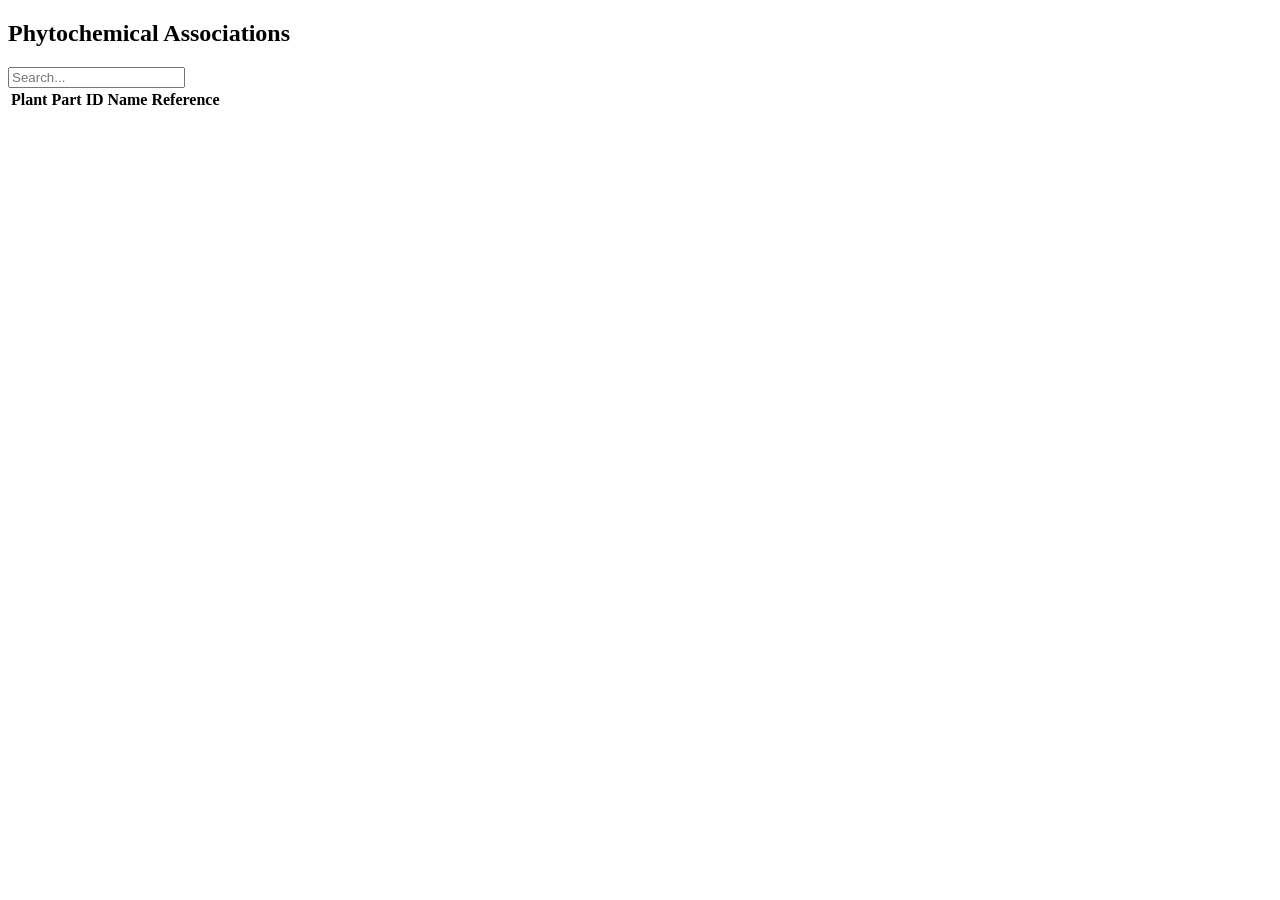
==== index.html @ f0e474c0 "Create index.html" ====
<!DOCTYPE html>
<html>
<head>
  <title>Phytochemical Database</title>
  <link rel="stylesheet" href="style.css">

  <!-- DataTables -->
  <link rel="stylesheet" href="https://cdn.datatables.net/1.13.6/css/jquery.dataTables.min.css">
</head>

<body>

<h2>Phytochemical Associations</h2>

<input type="text" id="searchBox" placeholder="Search...">

<table id="dataTable" class="display">
  <thead>
    <tr>
      <th>Plant</th>
      <th>Part</th>
      <th>ID</th>
      <th>Name</th>
      <th>Reference</th>
    </tr>
  </thead>
  <tbody></tbody>
</table>

<script src="https://code.jquery.com/jquery-3.7.0.min.js"></script>
<script src="https://cdn.datatables.net/1.13.6/js/jquery.dataTables.min.js"></script>
<script src="script.js"></script>

</body>
</html>
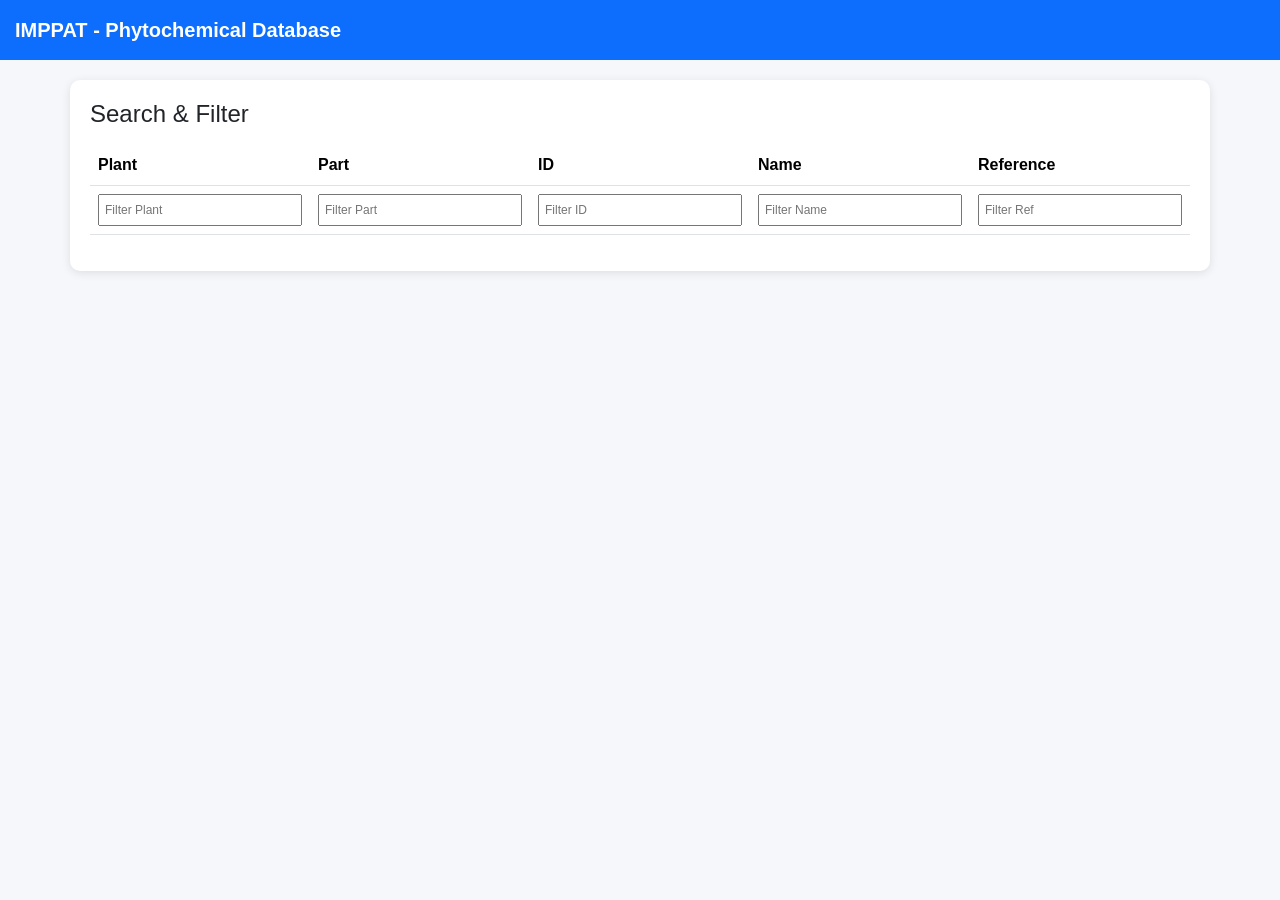
==== commit 02c3afef: "Update index.html" ====
--- a/index.html
+++ b/index.html
@@ -2,34 +2,160 @@
 <html>
 <head>
   <title>Phytochemical Database</title>
-  <link rel="stylesheet" href="style.css">
 
-  <!-- DataTables -->
-  <link rel="stylesheet" href="https://cdn.datatables.net/1.13.6/css/jquery.dataTables.min.css">
+  <!-- DataTables + Bootstrap -->
+  <link rel="stylesheet" href="https://cdn.jsdelivr.net/npm/bootstrap@5.3.0/dist/css/bootstrap.min.css">
+  <link rel="stylesheet" href="https://cdn.datatables.net/1.13.6/css/dataTables.bootstrap5.min.css">
+
+  <style>
+    body {
+      background: #f5f7fb;
+      font-family: 'Segoe UI', sans-serif;
+    }
+
+    .header {
+      background: #0d6efd;
+      color: white;
+      padding: 15px;
+      font-size: 20px;
+      font-weight: bold;
+    }
+
+    .container-box {
+      background: white;
+      padding: 20px;
+      margin-top: 20px;
+      border-radius: 10px;
+      box-shadow: 0 2px 10px rgba(0,0,0,0.1);
+    }
+
+    table.dataTable thead {
+      background: #212529;
+      color: white;
+    }
+
+    a {
+      text-decoration: none;
+      color: #0d6efd;
+      font-weight: 500;
+    }
+
+    a:hover {
+      text-decoration: underline;
+    }
+
+    .filters input {
+      width: 100%;
+      padding: 5px;
+      font-size: 12px;
+    }
+  </style>
 </head>
 
 <body>
 
-<h2>Phytochemical Associations</h2>
+<div class="header">
+  IMPPAT - Phytochemical Database
+</div>
 
-<input type="text" id="searchBox" placeholder="Search...">
+<div class="container container-box">
 
-<table id="dataTable" class="display">
-  <thead>
-    <tr>
-      <th>Plant</th>
-      <th>Part</th>
-      <th>ID</th>
-      <th>Name</th>
-      <th>Reference</th>
-    </tr>
-  </thead>
-  <tbody></tbody>
-</table>
+  <h4 class="mb-3">Search & Filter</h4>
 
+  <table id="dataTable" class="table table-striped">
+    <thead>
+      <tr>
+        <th>Plant</th>
+        <th>Part</th>
+        <th>ID</th>
+        <th>Name</th>
+        <th>Reference</th>
+      </tr>
+      <tr class="filters">
+        <th><input type="text" placeholder="Filter Plant"></th>
+        <th><input type="text" placeholder="Filter Part"></th>
+        <th><input type="text" placeholder="Filter ID"></th>
+        <th><input type="text" placeholder="Filter Name"></th>
+        <th><input type="text" placeholder="Filter Ref"></th>
+      </tr>
+    </thead>
+    <tbody></tbody>
+  </table>
+
+</div>
+
+<!-- JS -->
 <script src="https://code.jquery.com/jquery-3.7.0.min.js"></script>
 <script src="https://cdn.datatables.net/1.13.6/js/jquery.dataTables.min.js"></script>
-<script src="script.js"></script>
+<script src="https://cdn.datatables.net/1.13.6/js/dataTables.bootstrap5.min.js"></script>
+
+<script>
+const data = [
+  {plant:"Tulsi",part:"leaf",id:"IMPHY0001",name:"Eugenol",reference:"ISBN:111"},
+  {plant:"Neem",part:"leaf",id:"IMPHY0002",name:"Azadirachtin",reference:"ISBN:112"},
+  {plant:"Aloe Vera",part:"gel",id:"IMPHY0003",name:"Aloin",reference:"ISBN:113"},
+  {plant:"Ashwagandha",part:"root",id:"IMPHY0004",name:"Withanolide",reference:"ISBN:114"},
+  {plant:"Turmeric",part:"root",id:"IMPHY0005",name:"Curcumin",reference:"ISBN:115"},
+  {plant:"Ginger",part:"root",id:"IMPHY0006",name:"Gingerol",reference:"ISBN:116"},
+  {plant:"Peppermint",part:"leaf",id:"IMPHY0007",name:"Menthol",reference:"ISBN:117"},
+  {plant:"Basil",part:"leaf",id:"IMPHY0008",name:"Linalool",reference:"ISBN:118"},
+  {plant:"Cinnamon",part:"bark",id:"IMPHY0009",name:"Cinnamaldehyde",reference:"ISBN:119"},
+  {plant:"Clove",part:"bud",id:"IMPHY0010",name:"Eugenol",reference:"ISBN:120"},
+  {plant:"Garlic",part:"bulb",id:"IMPHY0011",name:"Allicin",reference:"ISBN:121"},
+  {plant:"Onion",part:"bulb",id:"IMPHY0012",name:"Quercetin",reference:"ISBN:122"},
+  {plant:"Rosemary",part:"leaf",id:"IMPHY0013",name:"Rosmarinic acid",reference:"ISBN:123"},
+  {plant:"Thyme",part:"leaf",id:"IMPHY0014",name:"Thymol",reference:"ISBN:124"},
+  {plant:"Lavender",part:"flower",id:"IMPHY0015",name:"Linalyl acetate",reference:"ISBN:125"},
+  {plant:"Chamomile",part:"flower",id:"IMPHY0016",name:"Apigenin",reference:"ISBN:126"},
+  {plant:"Eucalyptus",part:"leaf",id:"IMPHY0017",name:"Eucalyptol",reference:"ISBN:127"},
+  {plant:"Fenugreek",part:"seed",id:"IMPHY0018",name:"Diosgenin",reference:"ISBN:128"},
+  {plant:"Black Pepper",part:"fruit",id:"IMPHY0019",name:"Piperine",reference:"ISBN:129"},
+  {plant:"Cardamom",part:"seed",id:"IMPHY0020",name:"Cineole",reference:"ISBN:130"},
+  {plant:"Saffron",part:"stigma",id:"IMPHY0021",name:"Crocin",reference:"ISBN:131"},
+  {plant:"Moringa",part:"leaf",id:"IMPHY0022",name:"Quercetin",reference:"ISBN:132"},
+  {plant:"Licorice",part:"root",id:"IMPHY0023",name:"Glycyrrhizin",reference:"ISBN:133"},
+  {plant:"Ginseng",part:"root",id:"IMPHY0024",name:"Ginsenoside",reference:"ISBN:134"},
+  {plant:"Hibiscus",part:"flower",id:"IMPHY0025",name:"Anthocyanin",reference:"ISBN:135"},
+  {plant:"Papaya",part:"fruit",id:"IMPHY0026",name:"Papain",reference:"ISBN:136"},
+  {plant:"Guava",part:"leaf",id:"IMPHY0027",name:"Tannins",reference:"ISBN:137"},
+  {plant:"Banana",part:"fruit",id:"IMPHY0028",name:"Dopamine",reference:"ISBN:138"},
+  {plant:"Apple",part:"fruit",id:"IMPHY0029",name:"Pectin",reference:"ISBN:139"},
+  {plant:"Mango",part:"fruit",id:"IMPHY0030",name:"Mangiferin",reference:"ISBN:140"}
+];
+
+$(document).ready(function () {
+
+  const table = $('#dataTable').DataTable({
+    data: data,
+    pageLength: 10,
+    columns: [
+      {
+        data: 'plant',
+        render: function(data) {
+          return `<a href="detail.html?plant=${data}">${data}</a>`;
+        }
+      },
+      { data: 'part' },
+      {
+        data: 'id',
+        render: function(data) {
+          return `<a href="detail.html?id=${data}">${data}</a>`;
+        }
+      },
+      { data: 'name' },
+      { data: 'reference' }
+    ]
+  });
+
+  // Column filters
+  $('#dataTable thead tr.filters th').each(function (i) {
+    $('input', this).on('keyup change', function () {
+      table.column(i).search(this.value).draw();
+    });
+  });
+
+});
+</script>
 
 </body>
 </html>
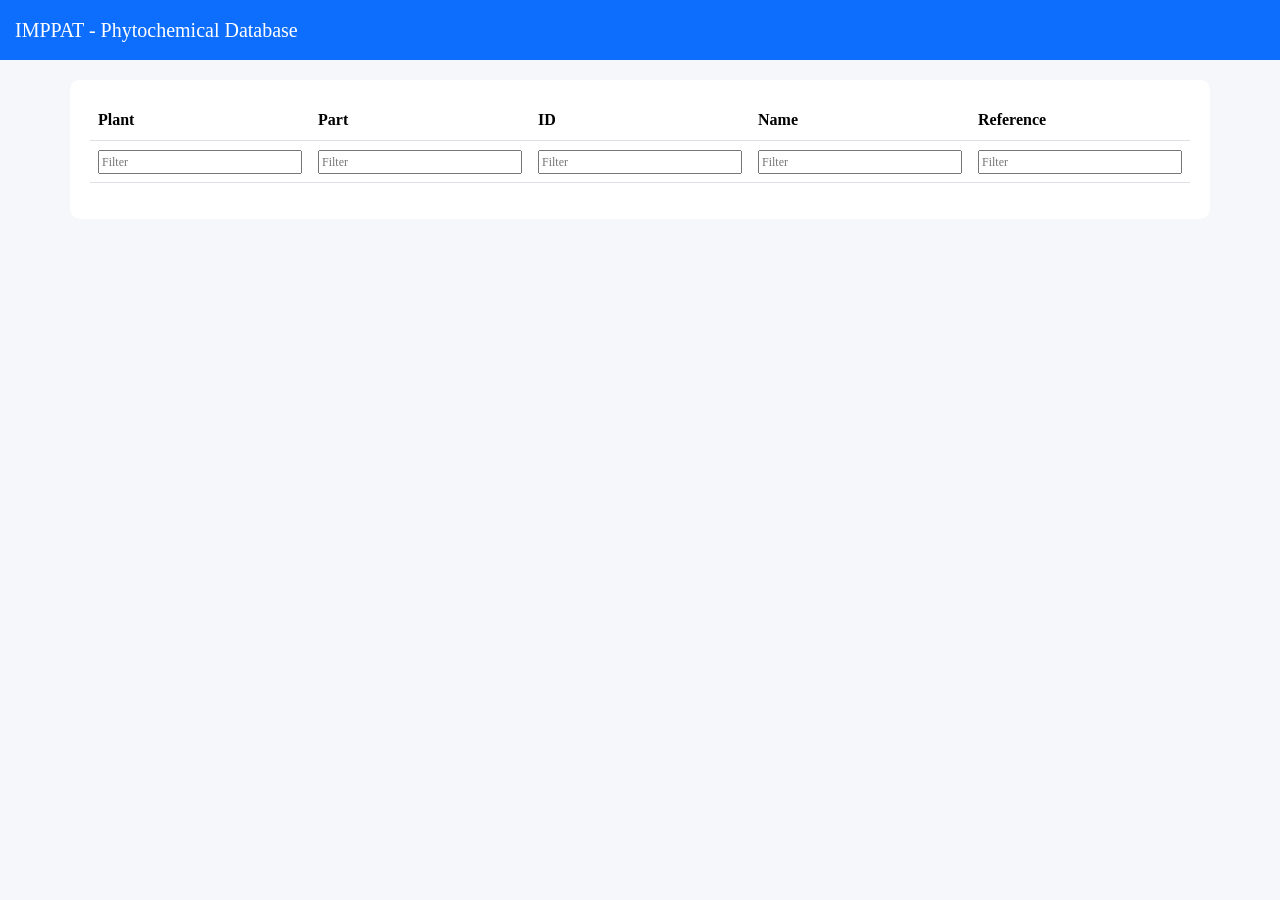
==== commit 9c549ac4: "Update index.html" ====
--- a/index.html
+++ b/index.html
@@ -3,65 +3,23 @@
 <head>
   <title>Phytochemical Database</title>
 
-  <!-- DataTables + Bootstrap -->
   <link rel="stylesheet" href="https://cdn.jsdelivr.net/npm/bootstrap@5.3.0/dist/css/bootstrap.min.css">
   <link rel="stylesheet" href="https://cdn.datatables.net/1.13.6/css/dataTables.bootstrap5.min.css">
 
   <style>
-    body {
-      background: #f5f7fb;
-      font-family: 'Segoe UI', sans-serif;
-    }
-
-    .header {
-      background: #0d6efd;
-      color: white;
-      padding: 15px;
-      font-size: 20px;
-      font-weight: bold;
-    }
-
-    .container-box {
-      background: white;
-      padding: 20px;
-      margin-top: 20px;
-      border-radius: 10px;
-      box-shadow: 0 2px 10px rgba(0,0,0,0.1);
-    }
-
-    table.dataTable thead {
-      background: #212529;
-      color: white;
-    }
-
-    a {
-      text-decoration: none;
-      color: #0d6efd;
-      font-weight: 500;
-    }
-
-    a:hover {
-      text-decoration: underline;
-    }
-
-    .filters input {
-      width: 100%;
-      padding: 5px;
-      font-size: 12px;
-    }
+    body { background:#f5f7fb; font-family:Segoe UI; }
+    .header { background:#0d6efd; color:white; padding:15px; font-size:20px; }
+    .container-box { background:white; padding:20px; margin-top:20px; border-radius:10px; }
+    table.dataTable thead { background:#212529; color:white; }
+    .filters input { width:100%; font-size:12px; }
   </style>
 </head>
 
 <body>
 
-<div class="header">
-  IMPPAT - Phytochemical Database
-</div>
+<div class="header">IMPPAT - Phytochemical Database</div>
 
 <div class="container container-box">
-
-  <h4 class="mb-3">Search & Filter</h4>
-
   <table id="dataTable" class="table table-striped">
     <thead>
       <tr>
@@ -72,89 +30,52 @@
         <th>Reference</th>
       </tr>
       <tr class="filters">
-        <th><input type="text" placeholder="Filter Plant"></th>
-        <th><input type="text" placeholder="Filter Part"></th>
-        <th><input type="text" placeholder="Filter ID"></th>
-        <th><input type="text" placeholder="Filter Name"></th>
-        <th><input type="text" placeholder="Filter Ref"></th>
+        <th><input placeholder="Filter"></th>
+        <th><input placeholder="Filter"></th>
+        <th><input placeholder="Filter"></th>
+        <th><input placeholder="Filter"></th>
+        <th><input placeholder="Filter"></th>
       </tr>
     </thead>
     <tbody></tbody>
   </table>
-
 </div>
 
-<!-- JS -->
 <script src="https://code.jquery.com/jquery-3.7.0.min.js"></script>
 <script src="https://cdn.datatables.net/1.13.6/js/jquery.dataTables.min.js"></script>
 <script src="https://cdn.datatables.net/1.13.6/js/dataTables.bootstrap5.min.js"></script>
 
 <script>
-const data = [
-  {plant:"Tulsi",part:"leaf",id:"IMPHY0001",name:"Eugenol",reference:"ISBN:111"},
-  {plant:"Neem",part:"leaf",id:"IMPHY0002",name:"Azadirachtin",reference:"ISBN:112"},
-  {plant:"Aloe Vera",part:"gel",id:"IMPHY0003",name:"Aloin",reference:"ISBN:113"},
-  {plant:"Ashwagandha",part:"root",id:"IMPHY0004",name:"Withanolide",reference:"ISBN:114"},
-  {plant:"Turmeric",part:"root",id:"IMPHY0005",name:"Curcumin",reference:"ISBN:115"},
-  {plant:"Ginger",part:"root",id:"IMPHY0006",name:"Gingerol",reference:"ISBN:116"},
-  {plant:"Peppermint",part:"leaf",id:"IMPHY0007",name:"Menthol",reference:"ISBN:117"},
-  {plant:"Basil",part:"leaf",id:"IMPHY0008",name:"Linalool",reference:"ISBN:118"},
-  {plant:"Cinnamon",part:"bark",id:"IMPHY0009",name:"Cinnamaldehyde",reference:"ISBN:119"},
-  {plant:"Clove",part:"bud",id:"IMPHY0010",name:"Eugenol",reference:"ISBN:120"},
-  {plant:"Garlic",part:"bulb",id:"IMPHY0011",name:"Allicin",reference:"ISBN:121"},
-  {plant:"Onion",part:"bulb",id:"IMPHY0012",name:"Quercetin",reference:"ISBN:122"},
-  {plant:"Rosemary",part:"leaf",id:"IMPHY0013",name:"Rosmarinic acid",reference:"ISBN:123"},
-  {plant:"Thyme",part:"leaf",id:"IMPHY0014",name:"Thymol",reference:"ISBN:124"},
-  {plant:"Lavender",part:"flower",id:"IMPHY0015",name:"Linalyl acetate",reference:"ISBN:125"},
-  {plant:"Chamomile",part:"flower",id:"IMPHY0016",name:"Apigenin",reference:"ISBN:126"},
-  {plant:"Eucalyptus",part:"leaf",id:"IMPHY0017",name:"Eucalyptol",reference:"ISBN:127"},
-  {plant:"Fenugreek",part:"seed",id:"IMPHY0018",name:"Diosgenin",reference:"ISBN:128"},
-  {plant:"Black Pepper",part:"fruit",id:"IMPHY0019",name:"Piperine",reference:"ISBN:129"},
-  {plant:"Cardamom",part:"seed",id:"IMPHY0020",name:"Cineole",reference:"ISBN:130"},
-  {plant:"Saffron",part:"stigma",id:"IMPHY0021",name:"Crocin",reference:"ISBN:131"},
-  {plant:"Moringa",part:"leaf",id:"IMPHY0022",name:"Quercetin",reference:"ISBN:132"},
-  {plant:"Licorice",part:"root",id:"IMPHY0023",name:"Glycyrrhizin",reference:"ISBN:133"},
-  {plant:"Ginseng",part:"root",id:"IMPHY0024",name:"Ginsenoside",reference:"ISBN:134"},
-  {plant:"Hibiscus",part:"flower",id:"IMPHY0025",name:"Anthocyanin",reference:"ISBN:135"},
-  {plant:"Papaya",part:"fruit",id:"IMPHY0026",name:"Papain",reference:"ISBN:136"},
-  {plant:"Guava",part:"leaf",id:"IMPHY0027",name:"Tannins",reference:"ISBN:137"},
-  {plant:"Banana",part:"fruit",id:"IMPHY0028",name:"Dopamine",reference:"ISBN:138"},
-  {plant:"Apple",part:"fruit",id:"IMPHY0029",name:"Pectin",reference:"ISBN:139"},
-  {plant:"Mango",part:"fruit",id:"IMPHY0030",name:"Mangiferin",reference:"ISBN:140"}
-];
+fetch('data.json')
+  .then(res => res.json())
+  .then(data => {
 
-$(document).ready(function () {
+    const table = $('#dataTable').DataTable({
+      data: data,
+      pageLength: 10,
+      columns: [
+        {
+          data: 'plant',
+          render: data => `<a href="detail.html?plant=${encodeURIComponent(data)}">${data}</a>`
+        },
+        { data: 'part' },
+        {
+          data: 'id',
+          render: data => `<a href="detail.html?id=${data}">${data}</a>`
+        },
+        { data: 'name' },
+        { data: 'reference' }
+      ]
+    });
 
-  const table = $('#dataTable').DataTable({
-    data: data,
-    pageLength: 10,
-    columns: [
-      {
-        data: 'plant',
-        render: function(data) {
-          return `<a href="detail.html?plant=${data}">${data}</a>`;
-        }
-      },
-      { data: 'part' },
-      {
-        data: 'id',
-        render: function(data) {
-          return `<a href="detail.html?id=${data}">${data}</a>`;
-        }
-      },
-      { data: 'name' },
-      { data: 'reference' }
-    ]
+    // column filters
+    $('#dataTable thead tr.filters th').each(function (i) {
+      $('input', this).on('keyup change', function () {
+        table.column(i).search(this.value).draw();
+      });
+    });
+
   });
-
-  // Column filters
-  $('#dataTable thead tr.filters th').each(function (i) {
-    $('input', this).on('keyup change', function () {
-      table.column(i).search(this.value).draw();
-    });
-  });
-
-});
 </script>
 
 </body>
